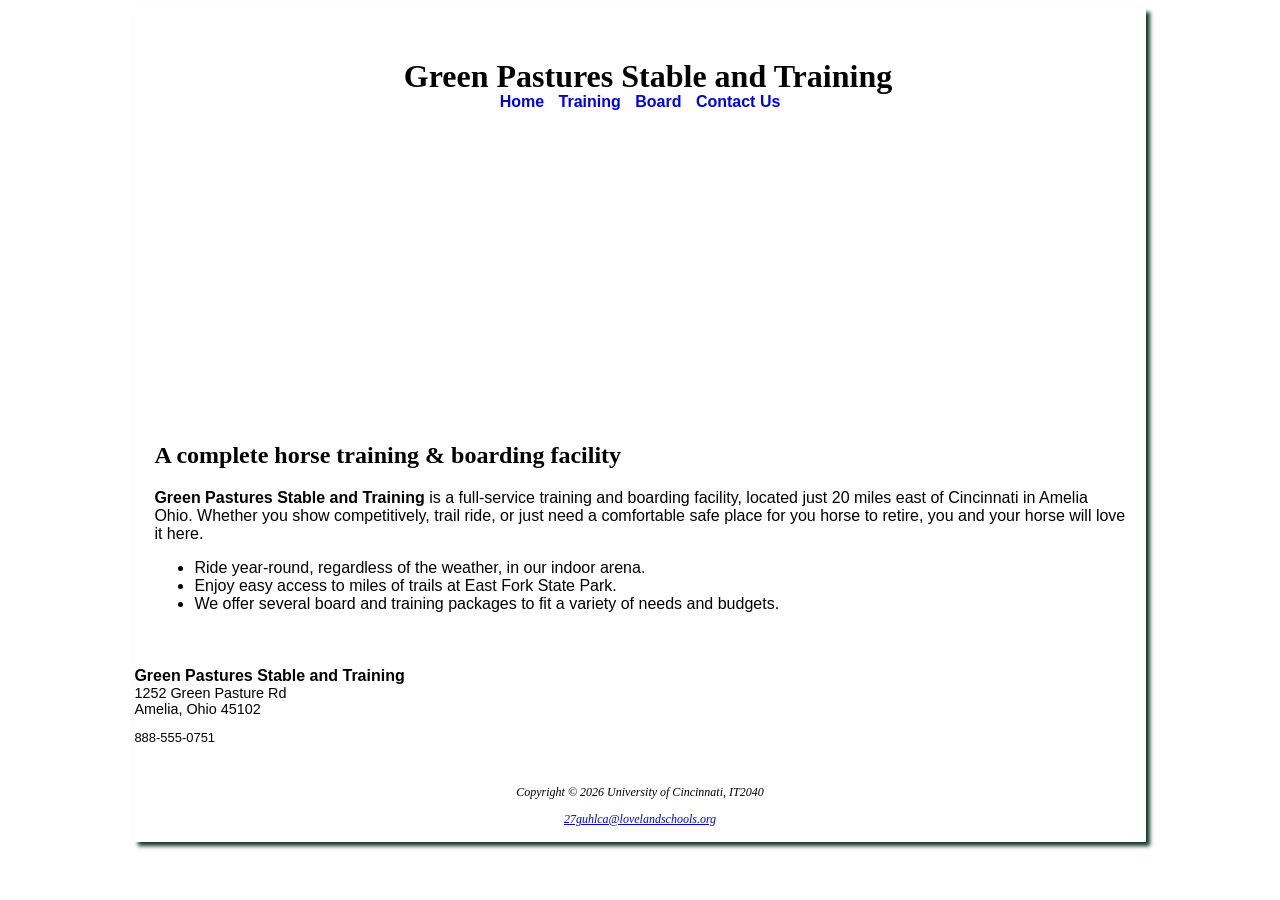
==== index.html @ b9569ab2 "Add files via upload" ====
<!DOCTYPE html>
<html lang="en">
	<head>
		<title>Green Pastures Stables and Training</title>
		<meta charset="utf-8">
		<link rel="shortcut icon" href="favicon.ico" type="image/x-icon">
		<link rel="stylesheet" href="lab2_GPST.css">
	</head>
	<body>
		<div id="wrapper">
			<header><h1>Green Pastures Stable and Training</h1></header>
			<nav>
				<a href="index.html" style="margin: 0px 5px 0px 5px;"><b> Home </b></a>
				<a href="training.html" style="margin: 0px 5px 0px 5px;"><b> Training </b></a>
				<a href="lab2_board.html" style="margin: 0px 5px 0px 5px;"><b> Board </b></a>
				<a href="contact.html" style="margin: 0px 5px 0px 5px;"><b> Contact Us </b></a>
			</nav>
		<div id="homeImage"></div>
			<main>
			<h2> A complete horse training &amp; boarding facility </h2>
			<p><span class="barn">Green Pastures Stable and Training</span> is a full-service training and boarding facility, located just 20 miles east of Cincinnati in Amelia Ohio.  Whether you show competitively, trail ride, or just need a comfortable safe place for you horse to retire, you and your horse will love it here.</p>
			<ul>
				<li>Ride year-round, regardless of the weather, in our indoor arena.</li>
				<li>Enjoy easy access to miles of trails at East Fork State Park.</li>
				<li>We offer several board and training packages to fit a variety of needs and budgets.</li>
			</ul>
			</main>
			<div>
				<br><span class="barn">Green Pastures Stable and Training</span>
				<br><div id="contact">1252 Green Pasture Rd
				<br>Amelia, Ohio 45102
				<div id="contact">
					<p>888-555-0751</p>
				</div>
			</div>
			<footer>
			<p>Copyright &copy; 2026 University of Cincinnati, IT2040</p>
			<a href="mamailto:27guhlca@lovelandschools.org">27guhlca@lovelandschools.org</a></i></small>
			</footer>
	</body>
</html>
---- lab2_GPST.css ----
body {
    background-image: url(assets/sky.png);
    background-repeat: no-repeat;
    font-family: Arial, Helvetica, sans-serif;
}

/* Step 6.3 & 6.4: Header background and typography */
header {
    height: 60px;
    text-align: center;
    padding-top: 15px;
    background-image: url(assets/pasture.png);
    background-position: right;
    background-repeat: no-repeat;
    line-height: 400%;
    text-indent: 1em;
}

/* Step 6.7: Heading Fonts */
h1, h2, h3 {
    font-family: Georgia, "Times New Roman", serif;
}

/* Step 6.5 & 6.6: Navigation Styling */
nav {
    background-color: #FFFFFF;
    text-align: center;
    padding: 10px;
    font-weight: bold; /* Replaces the <b> tags */
}

nav a {
    text-decoration: none; /* Removes underlines */
}

/* Step 6.8: Custom List Bullets (Home/Index page) */
ul {
    list-style-image: url(assets/marker.gif);
}

/* Step 6.9: Footer Styling */
footer {
    padding: 15px;
    text-align: center;
    font-size: 75%;
    font-style: italic;
    font-family: Georgia, "Times New Roman", serif;
}

/* Step 6.10: Barn Class */
.barn {
    font-weight: bold;
}

/* Step 6.11: Contact ID */
#contact {
    font-size: 90%;
}



#wrapper {
    margin-left: auto;
    margin-right: auto;
    width: 80%;
    background-color: #FFFFFF;
    min-width: 900px;
    max-width: 2050px;
    box-shadow: 4px 4px 4px #133926;
}

main {
    display: block;
    padding: 1px 20px 20px 20px; 
}






#homeImage { 
    background-image: url(assets/sunsetHorse.png);
    height: 300px;
    background-repeat: no-repeat;
    background-size: 100% 100%;
}

#boardImage { 
    background-image: url(assets/fenceline.png);
    height: 300px;
    background-repeat: no-repeat;
    background-size: 100% 100%;
}

#trainingImage { 
    background-image: url(assets/BayBella.png);
    height: 300px;
    background-repeat: no-repeat;
    background-size: 100% 100%;
}
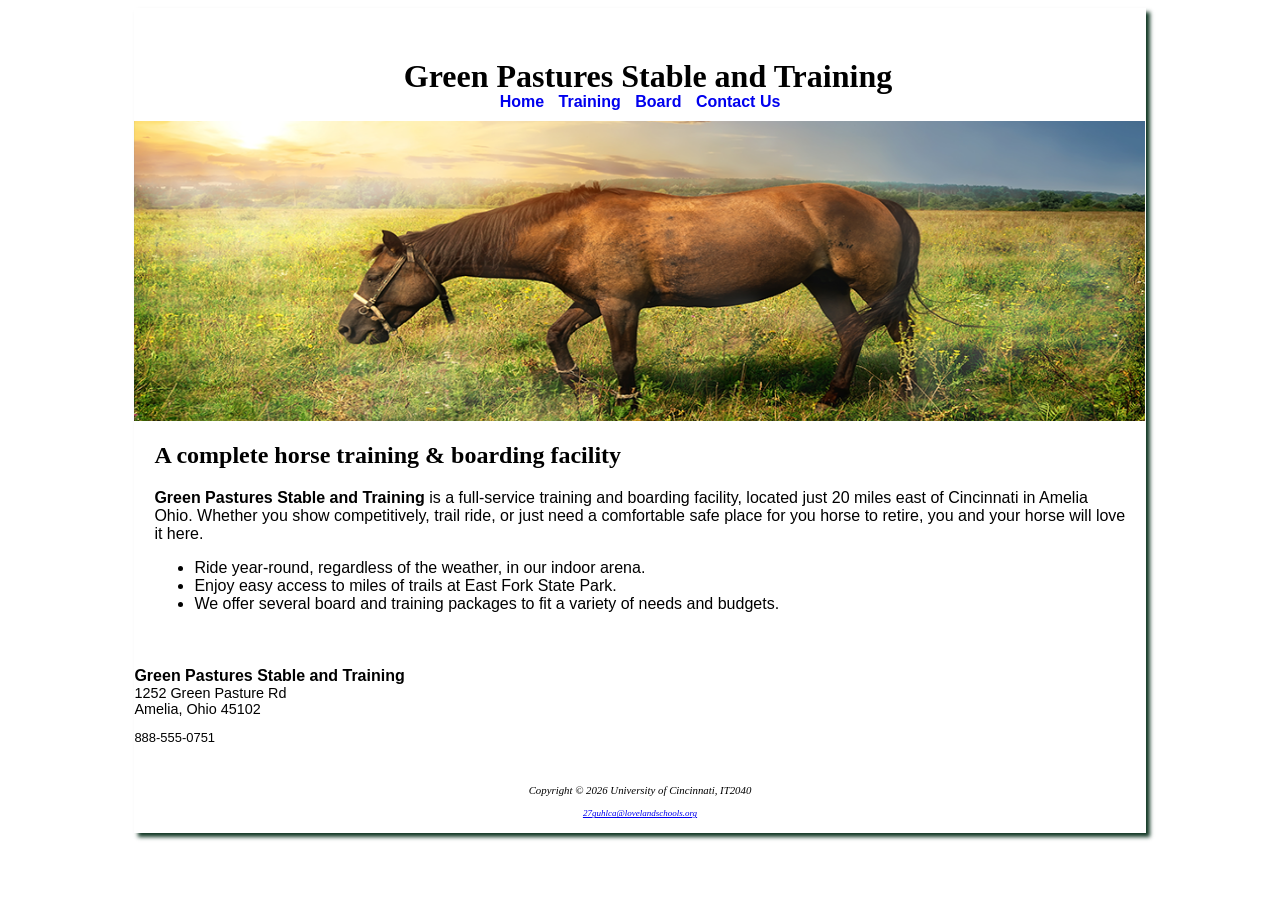
==== commit 28cfed74: "Fix HTML structure and formatting issues" ====
--- a/index.html
+++ b/index.html
@@ -25,19 +25,19 @@
 				<li>We offer several board and training packages to fit a variety of needs and budgets.</li>
 			</ul>
 			</main>
-			<div>
+			
 				<br><span class="barn">Green Pastures Stable and Training</span>
 				<br><div id="contact">1252 Green Pasture Rd
-				<br>Amelia, Ohio 45102
+				<br>Amelia, Ohio 45102</br> 
 				<div id="contact">
 					<p>888-555-0751</p>
 				</div>
-			</div>
+			
 			<footer>
 			<p>Copyright &copy; 2026 University of Cincinnati, IT2040</p>
-			<a href="mamailto:27guhlca@lovelandschools.org">27guhlca@lovelandschools.org</a></i></small>
+			<i><small><a href="mamailto:27guhlca@lovelandschools.org">27guhlca@lovelandschools.org</a></i></small>
 			</footer>
-	</body>
+	<body>
 </html>
 
 
@@ -50,3 +50,4 @@
 
 
 
+
--- a/lab2_GPST.css
+++ b/lab2_GPST.css
@@ -4,7 +4,6 @@
     font-family: Arial, Helvetica, sans-serif;
 }
 
-/* Step 6.3 & 6.4: Header background and typography */
 header {
     height: 60px;
     text-align: center;
@@ -16,29 +15,26 @@
     text-indent: 1em;
 }
 
-/* Step 6.7: Heading Fonts */
 h1, h2, h3 {
     font-family: Georgia, "Times New Roman", serif;
 }
 
-/* Step 6.5 & 6.6: Navigation Styling */
 nav {
     background-color: #FFFFFF;
     text-align: center;
     padding: 10px;
-    font-weight: bold; /* Replaces the <b> tags */
+    font-weight: bold; 
 }
 
 nav a {
-    text-decoration: none; /* Removes underlines */
+    text-decoration: none;
 }
 
-/* Step 6.8: Custom List Bullets (Home/Index page) */
 ul {
     list-style-image: url(assets/marker.gif);
 }
 
-/* Step 6.9: Footer Styling */
+
 footer {
     padding: 15px;
     text-align: center;
@@ -47,16 +43,13 @@
     font-family: Georgia, "Times New Roman", serif;
 }
 
-/* Step 6.10: Barn Class */
 .barn {
     font-weight: bold;
 }
 
-/* Step 6.11: Contact ID */
 #contact {
     font-size: 90%;
 }
-
 
 
 #wrapper {
@@ -73,11 +66,6 @@
     display: block;
     padding: 1px 20px 20px 20px; 
 }
-
-
-
-
-
 
 #homeImage { 
     background-image: url(assets/sunsetHorse.png);
@@ -98,4 +86,5 @@
     height: 300px;
     background-repeat: no-repeat;
     background-size: 100% 100%;
-}+
+}
